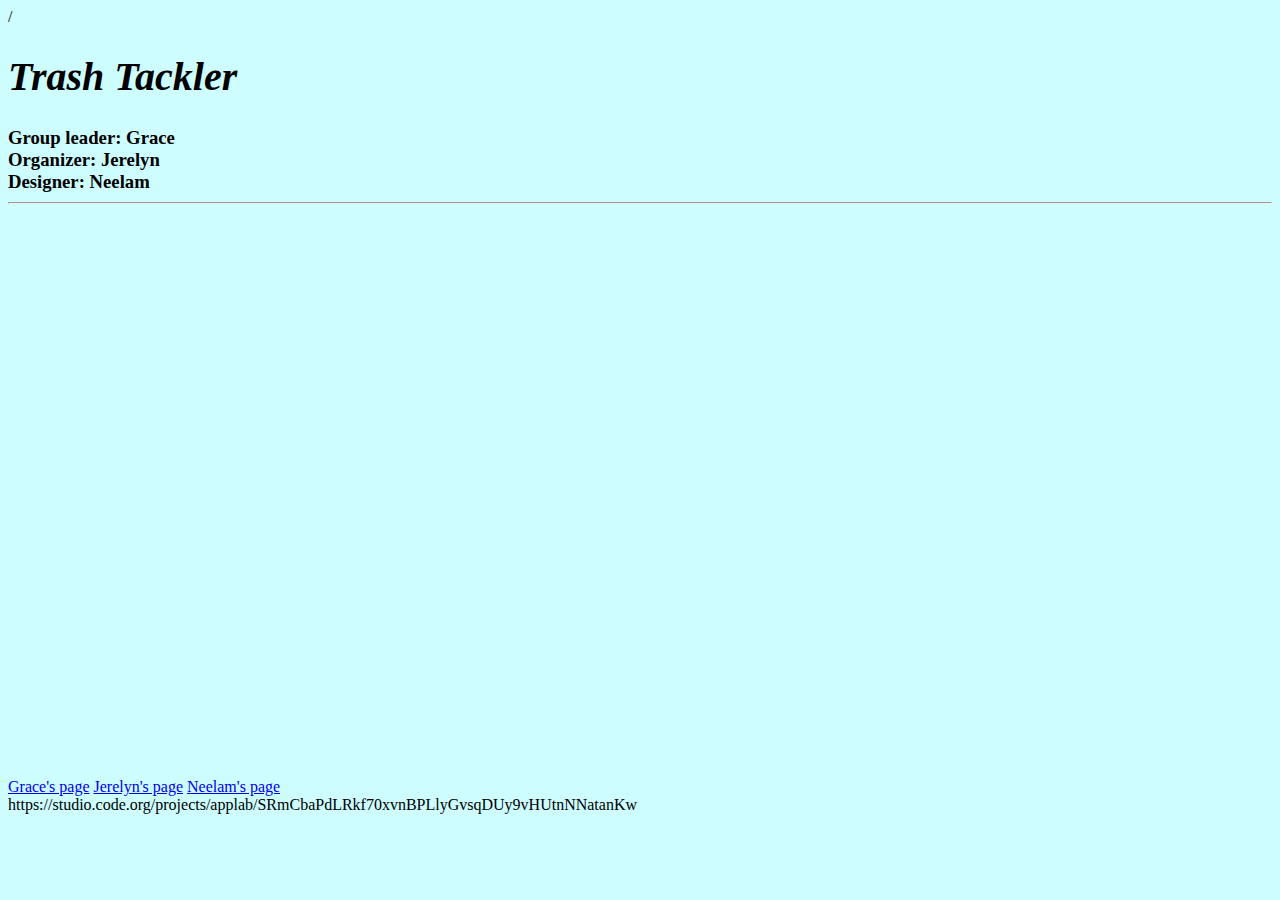
==== index.html @ 13714536 "Update index.html" ====
/<!DOCTYPE html>
<html>
  <head>
    <link rel="stylesheet" href="style.css">
    <title>
      Design League Team
    </title>
  </head>
  <body>
  <h1>Trash Tackler</h1>
    <h3>Group leader: Grace 
      <br>
        Organizer: Jerelyn
      <br>
        Designer: Neelam 
      <hr>
    </h3>
    <a href="graceypie.html"> Grace's page</a>
    <a href="jerelyn.html"> Jerelyn's page</a>
    <a href="Neelam.html"> Neelam's page</a>
    <iframe src="https://docs.google.com/presentation/d/e/2PACX-1vSURoTHKHkY1Won7Dp8B893sJ7qv2DbJVh0H3Nu_VdtaLxt9_SyuoBae8NfjnrHxAf4HhW56Q7kifu0/embed?start=false&loop=false&delayms=3000" frameborder="0" width="960" height="569" allowfullscreen="true" mozallowfullscreen="true" webkitallowfullscreen="true"></iframe>
  </body>
</html>
https://studio.code.org/projects/applab/SRmCbaPdLRkf70xvnBPLlyGvsqDUy9vHUtnNNatanKw
---- style.css ----
body {
  background-color: #CDFDFF;
}

h1{font-style: italic ;
   font-size: 40px;
  }
h3{font-style: aerial;}
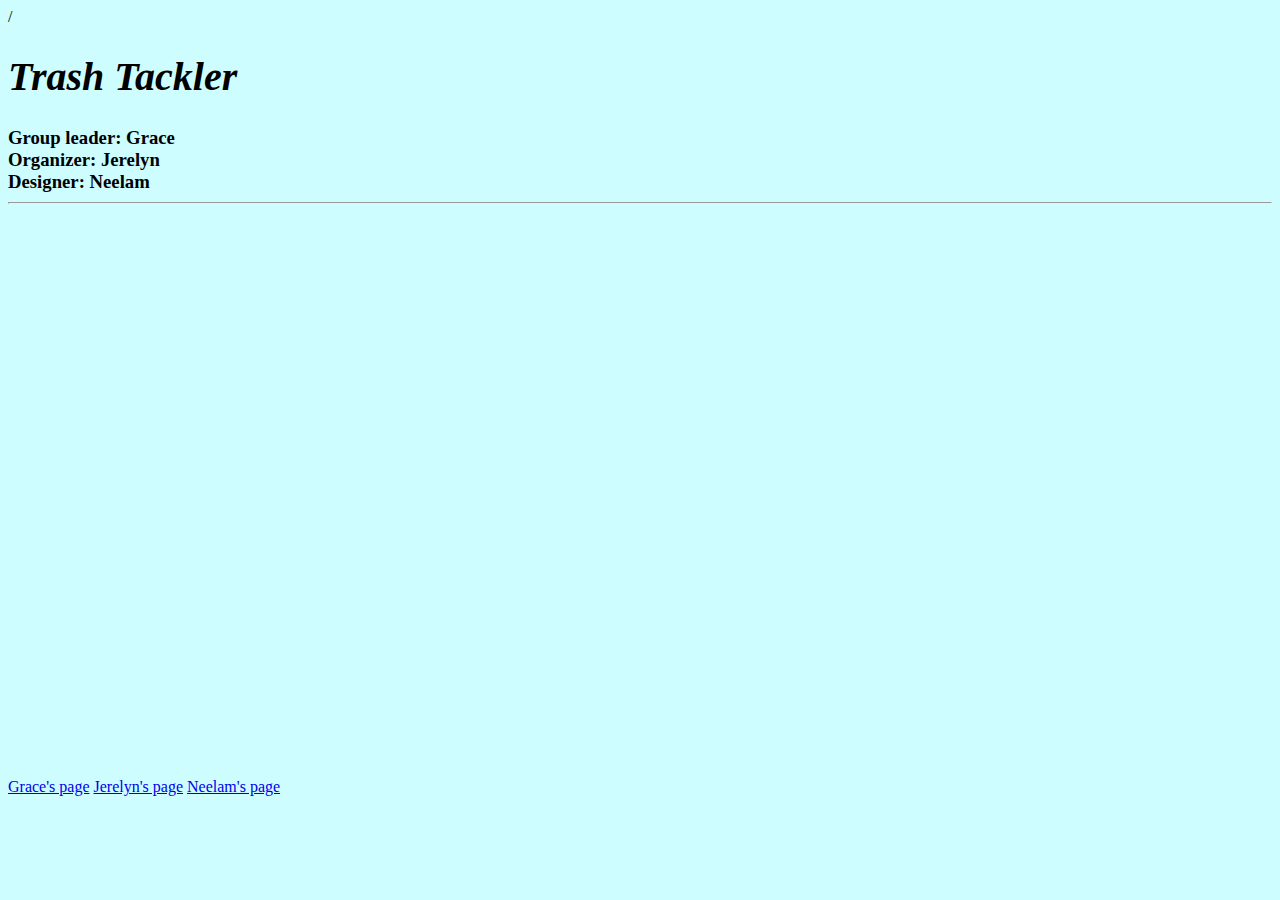
==== commit c157f612: "Update index.html" ====
--- a/index.html
+++ b/index.html
@@ -21,4 +21,4 @@
     <iframe src="https://docs.google.com/presentation/d/e/2PACX-1vSURoTHKHkY1Won7Dp8B893sJ7qv2DbJVh0H3Nu_VdtaLxt9_SyuoBae8NfjnrHxAf4HhW56Q7kifu0/embed?start=false&loop=false&delayms=3000" frameborder="0" width="960" height="569" allowfullscreen="true" mozallowfullscreen="true" webkitallowfullscreen="true"></iframe>
   </body>
 </html>
-https://studio.code.org/projects/applab/SRmCbaPdLRkf70xvnBPLlyGvsqDUy9vHUtnNNatanKw
+<iframe src=https://studio.code.org/projects/applab/SRmCbaPdLRkf70xvnBPLlyGvsqDUy9vHUtnNNatanKw
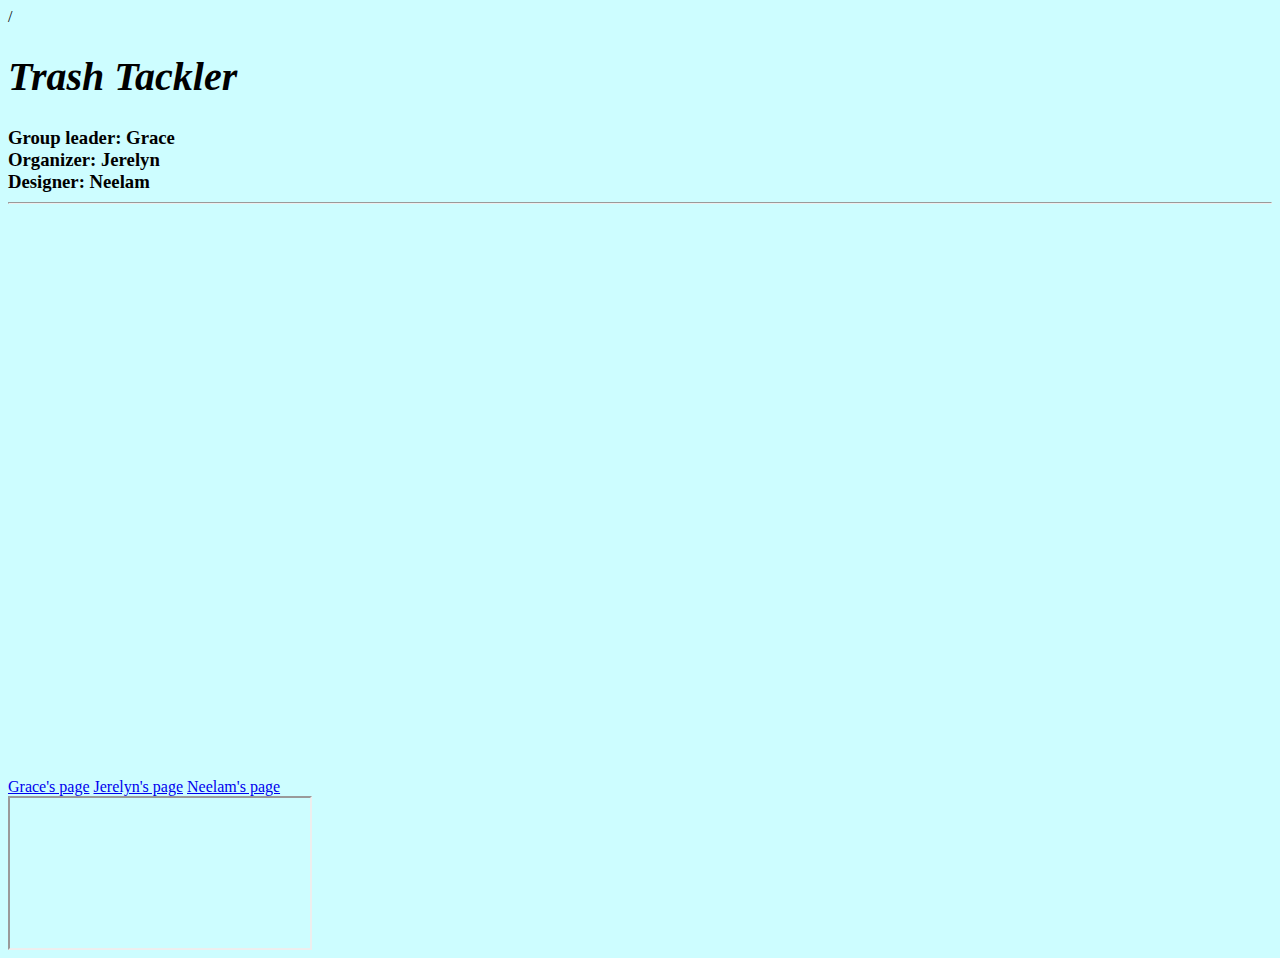
==== commit 75fe4915: "Update index.html" ====
--- a/index.html
+++ b/index.html
@@ -21,4 +21,4 @@
     <iframe src="https://docs.google.com/presentation/d/e/2PACX-1vSURoTHKHkY1Won7Dp8B893sJ7qv2DbJVh0H3Nu_VdtaLxt9_SyuoBae8NfjnrHxAf4HhW56Q7kifu0/embed?start=false&loop=false&delayms=3000" frameborder="0" width="960" height="569" allowfullscreen="true" mozallowfullscreen="true" webkitallowfullscreen="true"></iframe>
   </body>
 </html>
-<iframe src=https://studio.code.org/projects/applab/SRmCbaPdLRkf70xvnBPLlyGvsqDUy9vHUtnNNatanKw
+<iframe src=https://studio.code.org/projects/applab/SRmCbaPdLRkf70xvnBPLlyGvsqDUy9vHUtnNNatanKw></iframe>
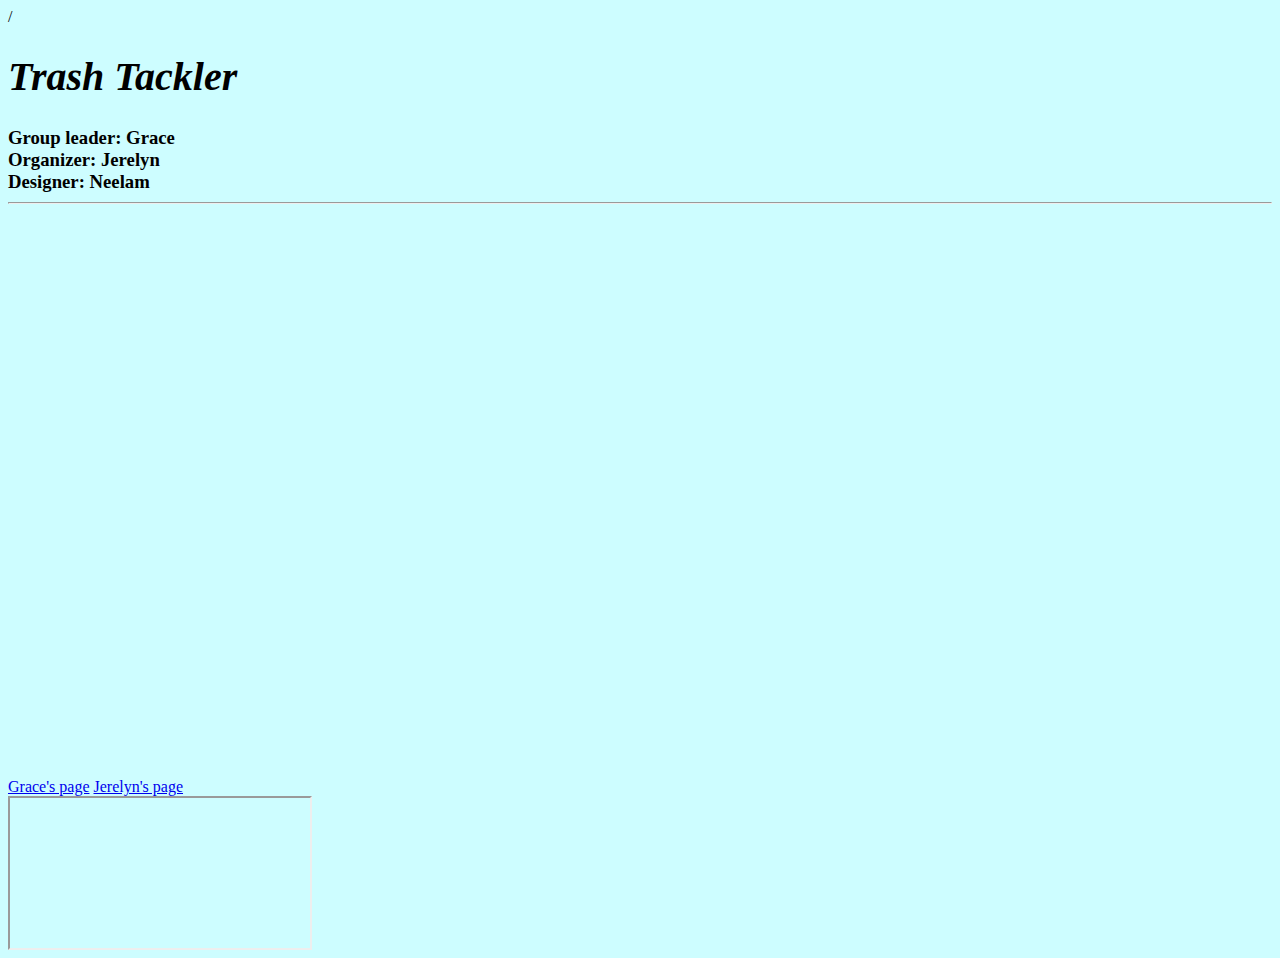
==== commit 935b7740: "Update index.html" ====
--- a/index.html
+++ b/index.html
@@ -15,9 +15,8 @@
         Designer: Neelam 
       <hr>
     </h3>
-    <a href="graceypie.html"> Grace's page</a>
-    <a href="jerelyn.html"> Jerelyn's page</a>
-    <a href="Neelam.html"> Neelam's page</a>
+    <a href="Grace/graceypie.html"> Grace's page</a>
+    <a href="jerelyn/jerelyn.html"> Jerelyn's page</a>
     <iframe src="https://docs.google.com/presentation/d/e/2PACX-1vSURoTHKHkY1Won7Dp8B893sJ7qv2DbJVh0H3Nu_VdtaLxt9_SyuoBae8NfjnrHxAf4HhW56Q7kifu0/embed?start=false&loop=false&delayms=3000" frameborder="0" width="960" height="569" allowfullscreen="true" mozallowfullscreen="true" webkitallowfullscreen="true"></iframe>
   </body>
 </html>
